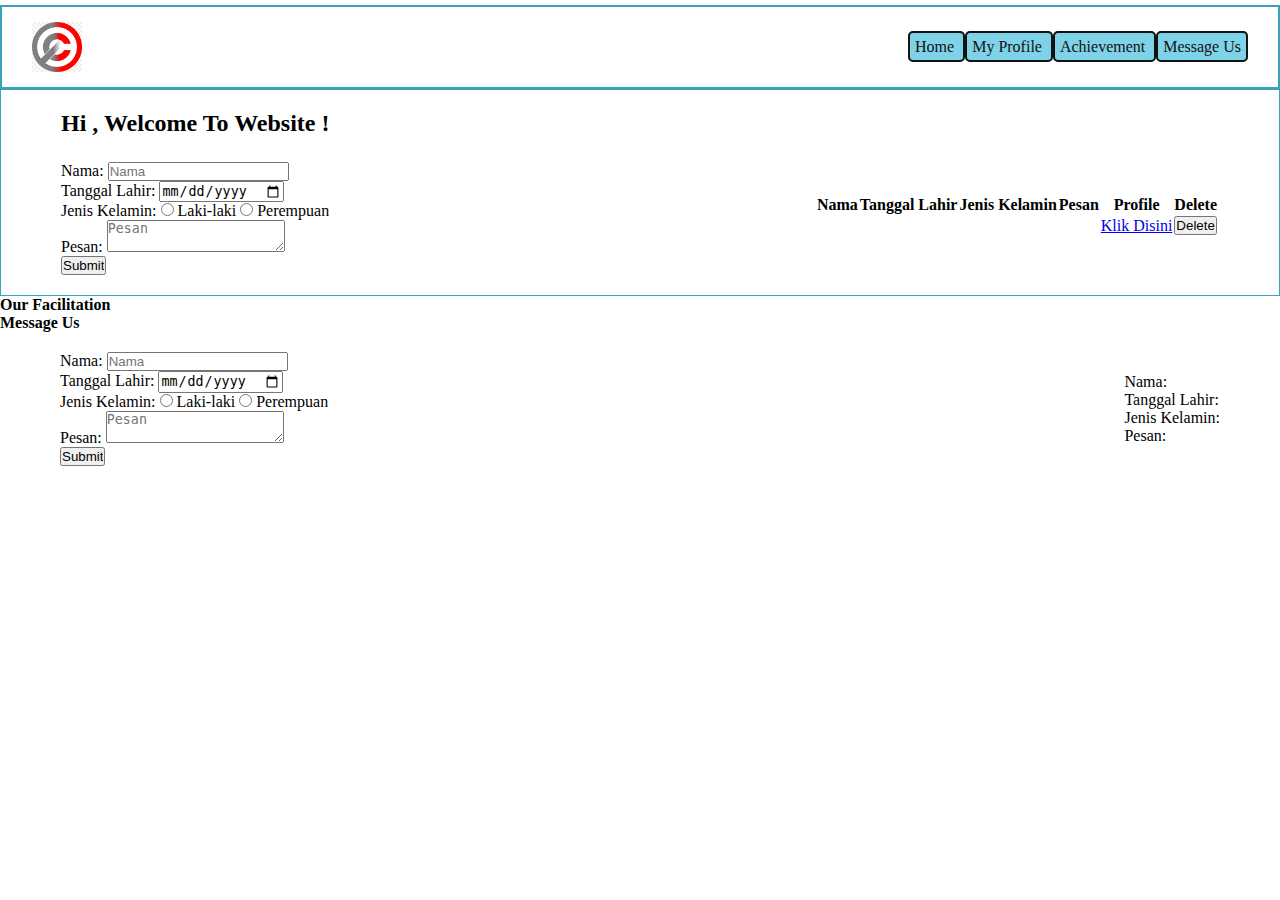
==== brief_revou/home_page/index.html @ 68a050ef "project brief revou" ====
<!DOCTYPE html>
<html lang="en">
<head>
    <meta charset="UTF-8">
    <meta http-equiv="X-UA-Compatible" content="IE=edge">
    <meta name="viewport" content="width=device-width, initial-scale=1.0">
    <title>Document</title>
    <link rel="stylesheet" href="/brief_revou/home_page/index.css">
</head>
<body>
    <!--Header-->
    <header class="header-wrapper">
        <!--Logo-->
        <div class="logo-image">
            <img class="logo" alt="natalis-logo" src="/brief_revou/assets/logo.png" />
        </div>
        <!--Menu button-->
        <nav class="menu">
            <div>
                <!--Button home-->
                <a  class="home" 
                    onclick="showHome()" 
                    href="#"
                    id="home-page"
                    >Home
                </a>
                <!--Button My profile-->
                <a  class="profile" 
                    onclick="showProfile()" 
                    href="#"
                    id="profile"
                    >My Profile
                </a>
                <!--Button Portofolio-->
                <a  class="achievement" 
                    onclick="showAchievement()" 
                    href="#"
                    id="achievement"
                    >Achievement
                </a>
                <!--Button Message Us-->
                <a  class="message-us" 
                    onclick="showMessageUs()" 
                    href="#"
                    id="message-us"
                    >Message Us
                </a>
            </div>
        </nav>
    </header>
        <!--Main-->
    <main>
        <!--Bagian 1-->
        <div class="container-home">
            <h2>Hi <span id="name-hallo"></span>, Welcome To Website !</h2>
                <!--Pengisian dan output form-->
            <div class="form-section">
                <form
                    class="form-section1"
                    name="message-form"
                    onsubmit="return validateform()"
                >
                    Nama: <input placeholder="Nama" type="text" name="name-input" /><br>

                    Tanggal Lahir: <input type="date" name="birthday" /><br>

                    Jenis Kelamin:
                    <input type="radio" id="male" name="gender" value="Laki-laki" />
                    <label for="male">Laki-laki</label>
                    <input type="radio" id="female" name="gender" value="Perempuan" />
                    <label for="female">Perempuan</label><br>

                    Pesan:
                    <textarea placeholder="Pesan" name="messages"></textarea><br>

                    <input type="submit" value="Submit" />
                </form>
                <!--Tabel output untuk hasil submit-->
                <div class="output-form">
                   <table>
                    <tr>
                        <th><strong>Nama</strong></th>
                        <th><strong>Tanggal Lahir</strong></th>
                        <th><strong>Jenis Kelamin</strong></th>
                        <th><strong>Pesan</strong></th>
                        <th><strong>Profile</strong></th>
                        <th><strong>Delete</strong></th>
                    </tr>
                    <tr>
                        <td><span id="sender-name-input"></span></td>
                        <td><span id="birthday"></span></td>
                        <td><span id="gender"></span></td>
                        <td><span id="messages"></span></td>
                        <td>
                            <a  class="profile" 
                                onclick="showProfile()" 
                                href="#"
                                id="profile"
                                >Klik Disini
                            </a>
                        </td>
                        <td>
                            <button type="delete" class="delete-button">Delete</button>
                        </td>
                    </tr>
                    <tr>
                        <td></td>
                        <td></td>
                        <td></td>
                        <td></td>
                        <td></td>
                        <td></td>
                    </tr>
                    <tr>
                        <td></td>
                        <td></td>
                        <td></td>
                        <td></td>
                        <td></td>
                        <td></td>
                    </tr>
                    <tr>
                        <td></td>
                        <td></td>
                        <td></td>
                        <td></td>
                        <td></td>
                        <td></td>
                    </tr>
                   </table>
                </div>
            </div>
        </div>
        <!--Bagian 2-->
        <div class="container-achievement">
            <b>Our Facilitation</b>
        </div>
        <!--Bagian 3-->
        <div class="container-message">
            <b>Message Us</b>
            <!--Message Us-->
            <div class="form-section">
                <form
                    class=""
                    name="message-form"
                    onsubmit="return validateform()"
                >
                    Nama: <input placeholder="Nama" type="text" name="name-input" /><br>

                    Tanggal Lahir: <input type="date" name="birthday" /><br>

                    Jenis Kelamin:
                    <input type="radio" id="male" name="gender" value="Laki-laki" />
                    <label for="male">Laki-laki</label>
                    <input type="radio" id="female" name="gender" value="Perempuan" />
                    <label for="female">Perempuan</label><br>

                    Pesan:
                    <textarea placeholder="Pesan" name="messages"></textarea><br>

                    <input type="submit" value="Submit" />
                </form>
                <!--Output untuk hasil submit-->
                <div class="output-message">
                    <p>Nama: <span id="sender-name-input"></span></p>
                    <p>Tanggal Lahir: <span id="sender-birthday"></span></p>
                    <p>Jenis Kelamin: <span id="sender-gender"></span></p>
                    <p>Pesan: <span id="sender-messages"></span></p>
                </div>
            </div>
        </div>
    </main>
    <!--Footer-->
</body>
</html>
---- brief_revou/home_page/index.css ----
/*Reset*/
* {
    margin: 0;
    padding: 0;
}
/*Body*/

/*Responsif*/
@media screen and (max-width: 600px) {
    header {
        flex-direction: column;
    }
    .menu {
        width: 100%;
        flex-direction: column;
    }
}
/* Style header*/
header {
    display: flex;
    justify-content: space-between;
    align-items: center;
    margin-top: 5px;
    padding: 15px 30px;
    border: 2px solid #35a5b9;
}
/*Logo*/
.logo {
    display: flex;
    width: 50px;
    height: 50px;
}
/*Style menu navigation*/
.menu {
    display: flex;
    justify-content: flex-end;
}
nav div a {
    padding: 5px;
    text-align: center;
    text-decoration: none;
    color: rgb(19, 18, 18);
    border: 2px solid;
    background-color: rgb(126, 211, 233);
    border-radius: 5px;
}
/*Style hallo message*/
main h2 {
    margin: 20px 10px 5px 10px;
    padding-left: 50px;
}
/*Style main*/
.container-home {
    border: 1px solid #35a5b9;
}
/*Style form*/
.form-section {
    display: flex;
    justify-content: space-between;
    align-items: center;
    margin: 0px 10px;
    padding: 20px 50px;
}
.form-section1 {
    justify-content: flex-start;
}
/*Button Delete*/
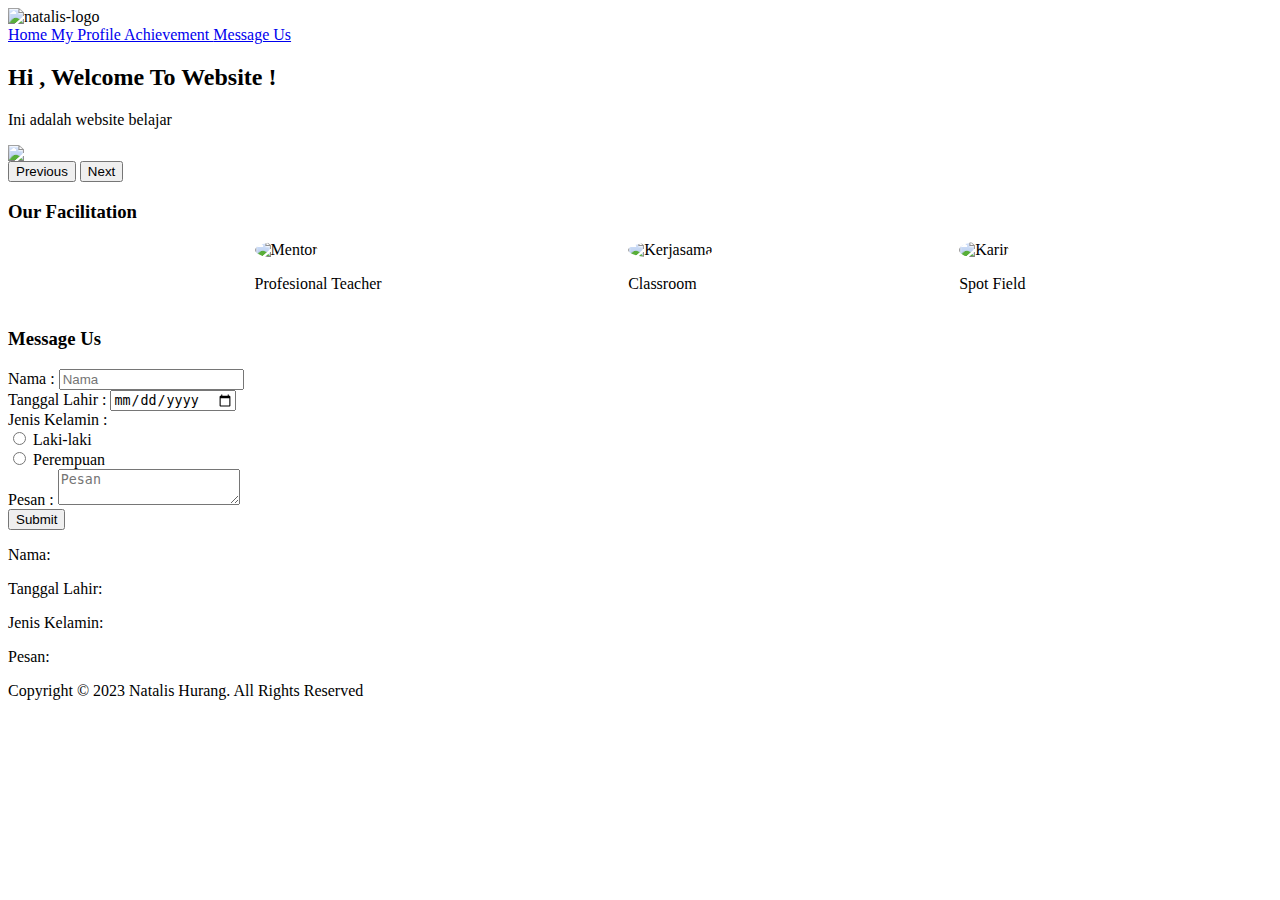
==== commit 01f61e77: "feat ; siap kumpul" ====
--- a/brief_revou/home_page/index.html
+++ b/brief_revou/home_page/index.html
@@ -4,163 +4,188 @@
     <meta charset="UTF-8">
     <meta http-equiv="X-UA-Compatible" content="IE=edge">
     <meta name="viewport" content="width=device-width, initial-scale=1.0">
-    <title>Document</title>
-    <link rel="stylesheet" href="/brief_revou/home_page/index.css">
+    <title>My Website</title>
+    <link rel="stylesheet" href="/revou-brief/brief_revou/home_page/index.css">
 </head>
 <body>
     <!--Header-->
     <header class="header-wrapper">
         <!--Logo-->
-        <div class="logo-image">
-            <img class="logo" alt="natalis-logo" src="/brief_revou/assets/logo.png" />
-        </div>
+        <img class="logo" alt="natalis-logo" src="/revou-brief/brief_revou/assets/logo-revou.png" />
         <!--Menu button-->
-        <nav class="menu">
-            <div>
+        <nav>
+            <div class="menu">
                 <!--Button home-->
                 <a  class="home" 
                     onclick="showHome()" 
                     href="#"
                     id="home-page"
-                    >Home
+                    />Home
                 </a>
                 <!--Button My profile-->
                 <a  class="profile" 
                     onclick="showProfile()" 
-                    href="#"
+                    href="/revou-brief/brief_revou/our_profile/profile.html"
                     id="profile"
-                    >My Profile
+                    />My Profile
                 </a>
                 <!--Button Portofolio-->
                 <a  class="achievement" 
                     onclick="showAchievement()" 
                     href="#"
                     id="achievement"
-                    >Achievement
+                    />Achievement
                 </a>
                 <!--Button Message Us-->
                 <a  class="message-us" 
                     onclick="showMessageUs()" 
                     href="#"
                     id="message-us"
-                    >Message Us
+                    />Message Us
                 </a>
             </div>
         </nav>
     </header>
         <!--Main-->
-    <main>
-        <!--Bagian 1-->
-        <div class="container-home">
+    <main class="main-content">
+        <!--Bagian Awal-->
+        <div class="say-hi">
             <h2>Hi <span id="name-hallo"></span>, Welcome To Website !</h2>
-                <!--Pengisian dan output form-->
-            <div class="form-section">
-                <form
-                    class="form-section1"
-                    name="message-form"
-                    onsubmit="return validateform()"
-                >
-                    Nama: <input placeholder="Nama" type="text" name="name-input" /><br>
-
-                    Tanggal Lahir: <input type="date" name="birthday" /><br>
-
-                    Jenis Kelamin:
-                    <input type="radio" id="male" name="gender" value="Laki-laki" />
-                    <label for="male">Laki-laki</label>
-                    <input type="radio" id="female" name="gender" value="Perempuan" />
-                    <label for="female">Perempuan</label><br>
-
-                    Pesan:
-                    <textarea placeholder="Pesan" name="messages"></textarea><br>
-
-                    <input type="submit" value="Submit" />
-                </form>
-                <!--Tabel output untuk hasil submit-->
-                <div class="output-form">
-                   <table>
-                    <tr>
-                        <th><strong>Nama</strong></th>
-                        <th><strong>Tanggal Lahir</strong></th>
-                        <th><strong>Jenis Kelamin</strong></th>
-                        <th><strong>Pesan</strong></th>
-                        <th><strong>Profile</strong></th>
-                        <th><strong>Delete</strong></th>
-                    </tr>
-                    <tr>
-                        <td><span id="sender-name-input"></span></td>
-                        <td><span id="birthday"></span></td>
-                        <td><span id="gender"></span></td>
-                        <td><span id="messages"></span></td>
-                        <td>
-                            <a  class="profile" 
-                                onclick="showProfile()" 
-                                href="#"
-                                id="profile"
-                                >Klik Disini
-                            </a>
-                        </td>
-                        <td>
-                            <button type="delete" class="delete-button">Delete</button>
-                        </td>
-                    </tr>
-                    <tr>
-                        <td></td>
-                        <td></td>
-                        <td></td>
-                        <td></td>
-                        <td></td>
-                        <td></td>
-                    </tr>
-                    <tr>
-                        <td></td>
-                        <td></td>
-                        <td></td>
-                        <td></td>
-                        <td></td>
-                        <td></td>
-                    </tr>
-                    <tr>
-                        <td></td>
-                        <td></td>
-                        <td></td>
-                        <td></td>
-                        <td></td>
-                        <td></td>
-                    </tr>
-                   </table>
+        </div>
+        <!--Script say-hi-->
+        <!--<script>
+            var name = prompt("Masukan nama kamu");
+            document.getElementById("name-hallo").innerText = name;
+        </script>-->
+        <p>Ini adalah website belajar</p>
+        <!--Image slideshow-->
+        <div class="slideshow-img">
+            <img
+              class="img-slideshow"
+              src="https://s1.1zoom.me/big0/577/USA_Scenery_Fields_Avery_North_Carolina_Hill_563623_1280x578.jpg"
+            />
+            <img
+              class="img-slideshow"
+              src="https://s1.1zoom.me/big0/903/Belgium_Castles_Panorama_Mortsel_Castle_Cantecroy_606961_1280x578.jpg"
+            />
+            <img
+              class="img-slideshow"
+              src="https://s1.1zoom.me/big0/691/Switzerland_Mountains_Scenery_Alps_Clouds_599885_1280x578.jpg"
+            />
+            <img
+              class="img-slideshow"
+              src="https://s1.1zoom.me/big0/544/Germany_Houses_Greetsiel_Design_Mansion_Fence_568503_1280x578.jpg"
+            />
+            <img
+              class="img-slideshow"
+              src="https://s1.1zoom.me/big0/335/Italy_Lake_Mountains_448908.jpg"
+            />
+            <img
+              class="img-slideshow"
+              src="https://s1.1zoom.me/big0/162/USA_Parks_Rivers_Sunrises_and_sunsets_Scenery_Dead_600481_1280x578.jpg"
+            />
+            <button onclick="plusDivs(-1)">Previous</button>
+            <button onclick="plusDivs(1)">Next</button>
+        </div>
+          <!--Script slideshow-->
+            <script>
+                var slideIndex = 1;
+                showDivs(slideIndex);
+            //Function
+                function plusDivs(n) {
+                showDivs((slideIndex += n));
+                }
+            //Validation
+                function showDivs(n) {
+                var i;
+                var imgList = document.getElementsByClassName("img-slideshow");
+                if (n > imgList.length) slideIndex = 1;
+                else if (n < 1) slideIndex = imgList.length;
+        
+                for (i = 0; i < imgList.length; i++) {
+                    imgList[i].style.display = "none";
+                }
+        
+                imgList[slideIndex - 1].style.display = "block";
+                }
+            //Slide speed
+                setInterval(() => {
+                plusDivs(1);
+                }, 10000);
+            </script>
+        <!--Bagian Tengah-->
+        <div class="achievement">
+            <h3>Our Facilitation</h3>
+            <div class="faciltation"
+            style="display: flex; justify-content: space-evenly;"
+            />
+                <div class="image-1">
+                    <img class="image" src="/revou-brief/brief_revou/assets/gambar 1.jpeg" alt="Mentor" 
+                    style="width: 100px; height: 100px; border-radius: 100%;"
+                    />
+                    <p>Profesional Teacher</p>
+                </div>
+                <div class="image-2">
+                    <img class="image" src="/revou-brief/brief_revou/assets/gambar 2.jpg" alt="Kerjasama"
+                    style="width: 100px; height: 100px; border-radius: 100%;"
+                    />
+                    <p>Classroom</p>
+                </div>
+                <div class="image-3">
+                    <img class="image" src="/revou-brief/brief_revou/assets/gambar 3.jpg" alt="Karir"
+                    style="width: 100px; height: 100px; border-radius: 100%;"
+                    />
+                    <p>Spot Field</p>
                 </div>
             </div>
         </div>
-        <!--Bagian 2-->
-        <div class="container-achievement">
-            <b>Our Facilitation</b>
-        </div>
-        <!--Bagian 3-->
+        <!--Bagian Akhir-->
         <div class="container-message">
-            <b>Message Us</b>
+            <h3>Message Us</h3>
             <!--Message Us-->
             <div class="form-section">
-                <form
-                    class=""
-                    name="message-form"
-                    onsubmit="return validateform()"
-                >
-                    Nama: <input placeholder="Nama" type="text" name="name-input" /><br>
-
-                    Tanggal Lahir: <input type="date" name="birthday" /><br>
-
-                    Jenis Kelamin:
-                    <input type="radio" id="male" name="gender" value="Laki-laki" />
-                    <label for="male">Laki-laki</label>
-                    <input type="radio" id="female" name="gender" value="Perempuan" />
-                    <label for="female">Perempuan</label><br>
-
-                    Pesan:
-                    <textarea placeholder="Pesan" name="messages"></textarea><br>
-
-                    <input type="submit" value="Submit" />
+                <form name="form-message" onsubmit="return validateForm()" />
+                <!--Input-->
+                    <div class="label-input" />
+                        <label for="input-name">Nama :</label />    
+                            <input id="input-name" placeholder="Nama" type="text" name="name-input" required /><br />
+                        <label for="birth-date">Tanggal Lahir :</label>
+                            <input type="date" id="birth-date" name="birthday" required /><br />
+                        <label for="gender-">Jenis Kelamin :</label>
+                            <div class="gender--" id="gender-">
+                                <input type="radio" id="male" name="gender" value="Laki-laki" required />
+                                <label for="male">Laki-laki</label><br />
+                                <input type="radio" id="female" name="gender" value="Perempuan" required />
+                                <label for="female">Perempuan</label><br />
+                            </div>
+                        <label for="messages-">Pesan :</label>
+                            <textarea placeholder="Pesan" name="messages" required></textarea><br />
+                    </div>
+                <!--Button submit-->    
+                    <input class="submit-button" type="submit" value="Submit" />
                 </form>
-                <!--Output untuk hasil submit-->
+                <!--Script form message-->
+                <script>
+                    //Function var
+                    function validateForm() {
+                      var name = document.forms["form-message"]["name-input"].value;
+                      var date = document.forms["form-message"]["birthday"].value;
+                      var gender = document.forms["form-message"]["gender"].value;
+                      var messages = document.forms["form-message"]["messages"].value;
+                    //Input Validation
+                      if (name == "" || date == "" || gender == "" || messages == "") {
+                        alert("Pastikan tidak ada input yang kosong !");
+                        return false;
+                      }
+                    //Output validation
+                      document.getElementById("sender-name-input").innerText = name;
+                      document.getElementById("sender-birthday").innerText = date;
+                      document.getElementById("sender-gender").innerText = gender;
+                      document.getElementById("sender-messages").innerText = messages;
+                      return false;
+                    }
+                </script>
+                <!--Output untuk hasil submit message-->
                 <div class="output-message">
                     <p>Nama: <span id="sender-name-input"></span></p>
                     <p>Tanggal Lahir: <span id="sender-birthday"></span></p>
@@ -171,5 +196,8 @@
         </div>
     </main>
     <!--Footer-->
+    <footer>
+        <p>Copyright © 2023 Natalis Hurang. All Rights Reserved</p>
+    </footer>
 </body>
 </html>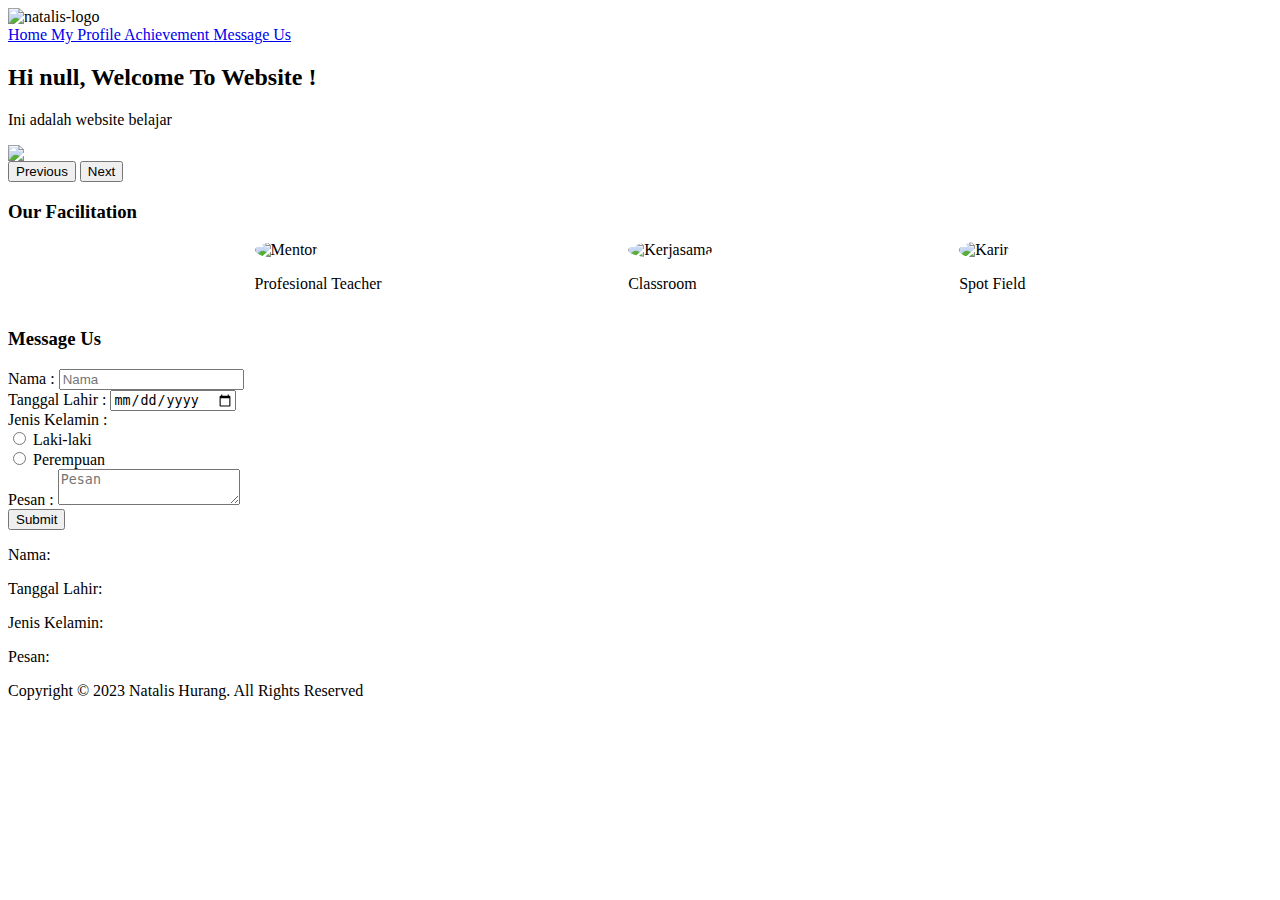
==== commit a9bf86ef: "feat : siap kumpul" ====
--- a/brief_revou/home_page/index.html
+++ b/brief_revou/home_page/index.html
@@ -53,10 +53,10 @@
             <h2>Hi <span id="name-hallo"></span>, Welcome To Website !</h2>
         </div>
         <!--Script say-hi-->
-        <!--<script>
+        <script>
             var name = prompt("Masukan nama kamu");
             document.getElementById("name-hallo").innerText = name;
-        </script>-->
+        </script>
         <p>Ini adalah website belajar</p>
         <!--Image slideshow-->
         <div class="slideshow-img">
